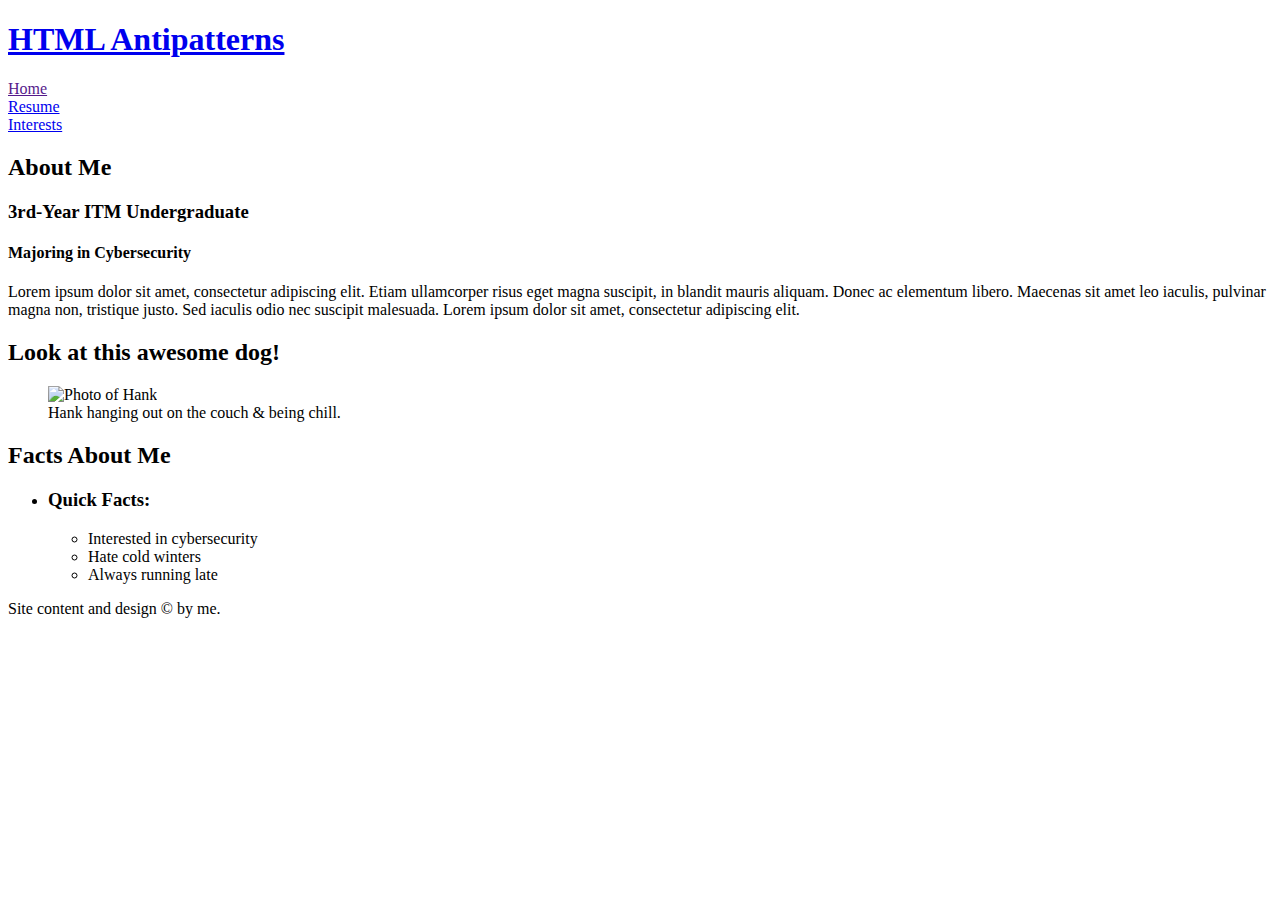
==== pp-02/index.html @ 12a543f7 "Fix figure closing tag" ====
<!DOCTYPE html>
<html id="home" lang="en">

<head>
  <!--Hint: avoid decorative punctuation marks in <title> tags -->
  <title>HTML Antipatterns | Never Do These Things</title>
  <!--Hint: Don't add extra space around `=` signs in attribute-value pairs-->
  <meta charset="utf-8" />
  <meta name="viewport" content="width=device-width,initial-scale=1.0,shrink-to-fit=no" />
  <link rel="stylesheet" href="screen.css" />
</head>

<body>
  <h1><a href="http://example.com/index.html" rel="home">HTML Antipatterns</a></h1>
  <header id="header">
    <nav id="navigation">
      <!--Hint: Match navigation labels with memorable paths/URLs-->
      <li><a href="">Home</a></li>
      <li><a href="resume/">Resume</a></li>
      <li><a href="interests/">Interests</a></li>
    </nav>
  </header>
  <!--Hint: Watch for duplicate and non-semantic classes and IDs-->
  <main id="content">
    <article id="about" class="about">
      <h2>About Me</h2>
      <h3>3rd-Year ITM Undergraduate</h3>
      <h4>Majoring in Cybersecurity</h4>
      <!--Hint: Hard-wrap lines of text longer than 80–100 characters-->
      <p>
        Lorem ipsum dolor sit amet, consectetur adipiscing elit. Etiam ullamcorper risus eget magna suscipit, in blandit mauris aliquam. Donec ac elementum libero. Maecenas sit amet leo iaculis, pulvinar magna non, tristique justo. Sed iaculis odio nec suscipit
        malesuada. Lorem ipsum dolor sit amet, consectetur adipiscing elit.
      </p>
    </article>
    <!--Hint: Watch formatting, spacing, and tag completeness-->
    <article id="my-dog">
      <h2>Look at this awesome dog!</h2>
      <figure>
        <img href="file:///Users/scarlethawk/Desktop/Photo%20Saves/DSC2235.JPEG" alt="Photo of Hank" />
        <figcaption>
          Hank hanging out on the couch & being chill.
        </figcaption>
      </figure>
    </article>
  </main>
  <aside id="supporting">
    <h2>Facts About Me</h2>
    <!--Hint: Don't repeat classes on all inner elements that share a common parent-->
    <ul>
      <li class="quick-facts">
        <h3>Quick Facts:</h3>
        <ul>
          <li>Interested in cybersecurity</li>
          <li>Hate cold winters</li>
          <li>Always running late</li>
        </ul>
      </li>
    </ul>
  </aside>
  <footer id="footer">
    Site content and design &copy; by me.
  </footer>
</body>

</html>
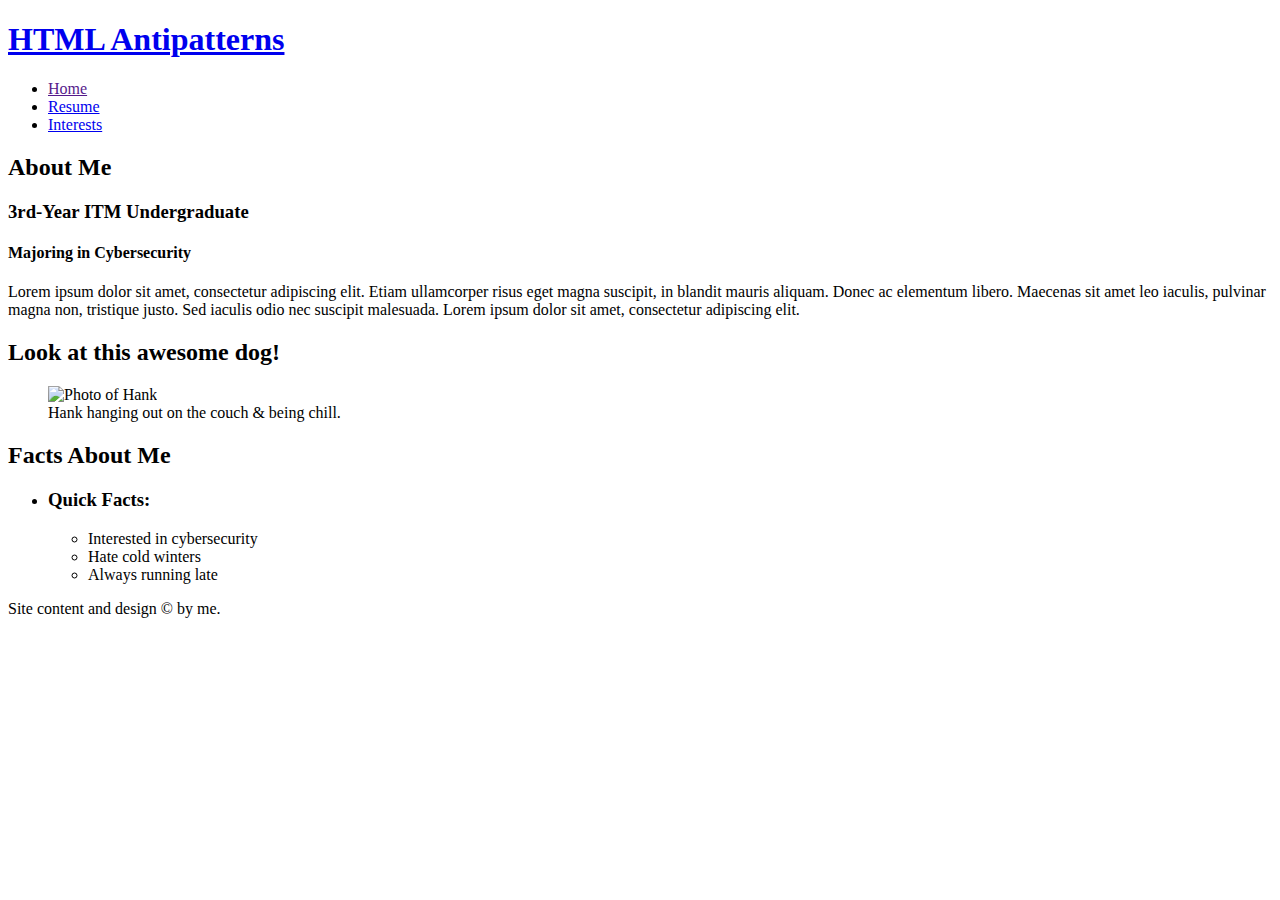
==== commit f9de9163: "Wrap navigation li items with ul tag" ====
--- a/pp-02/index.html
+++ b/pp-02/index.html
@@ -15,9 +15,11 @@
   <header id="header">
     <nav id="navigation">
       <!--Hint: Match navigation labels with memorable paths/URLs-->
-      <li><a href="">Home</a></li>
-      <li><a href="resume/">Resume</a></li>
-      <li><a href="interests/">Interests</a></li>
+      <ul>
+        <li><a href="">Home</a></li>
+        <li><a href="resume/">Resume</a></li>
+        <li><a href="interests/">Interests</a></li>
+      </ul>
     </nav>
   </header>
   <!--Hint: Watch for duplicate and non-semantic classes and IDs-->
@@ -36,9 +38,9 @@
     <article id="my-dog">
       <h2>Look at this awesome dog!</h2>
       <figure>
-        <img href="file:///Users/scarlethawk/Desktop/Photo%20Saves/DSC2235.JPEG" alt="Photo of Hank" />
+        <img src="file:///Users/scarlethawk/Desktop/Photo%20Saves/DSC2235.JPEG" alt="Photo of Hank" />
         <figcaption>
-          Hank hanging out on the couch & being chill.
+          Hank hanging out on the couch &amp; being chill.
         </figcaption>
       </figure>
     </article>
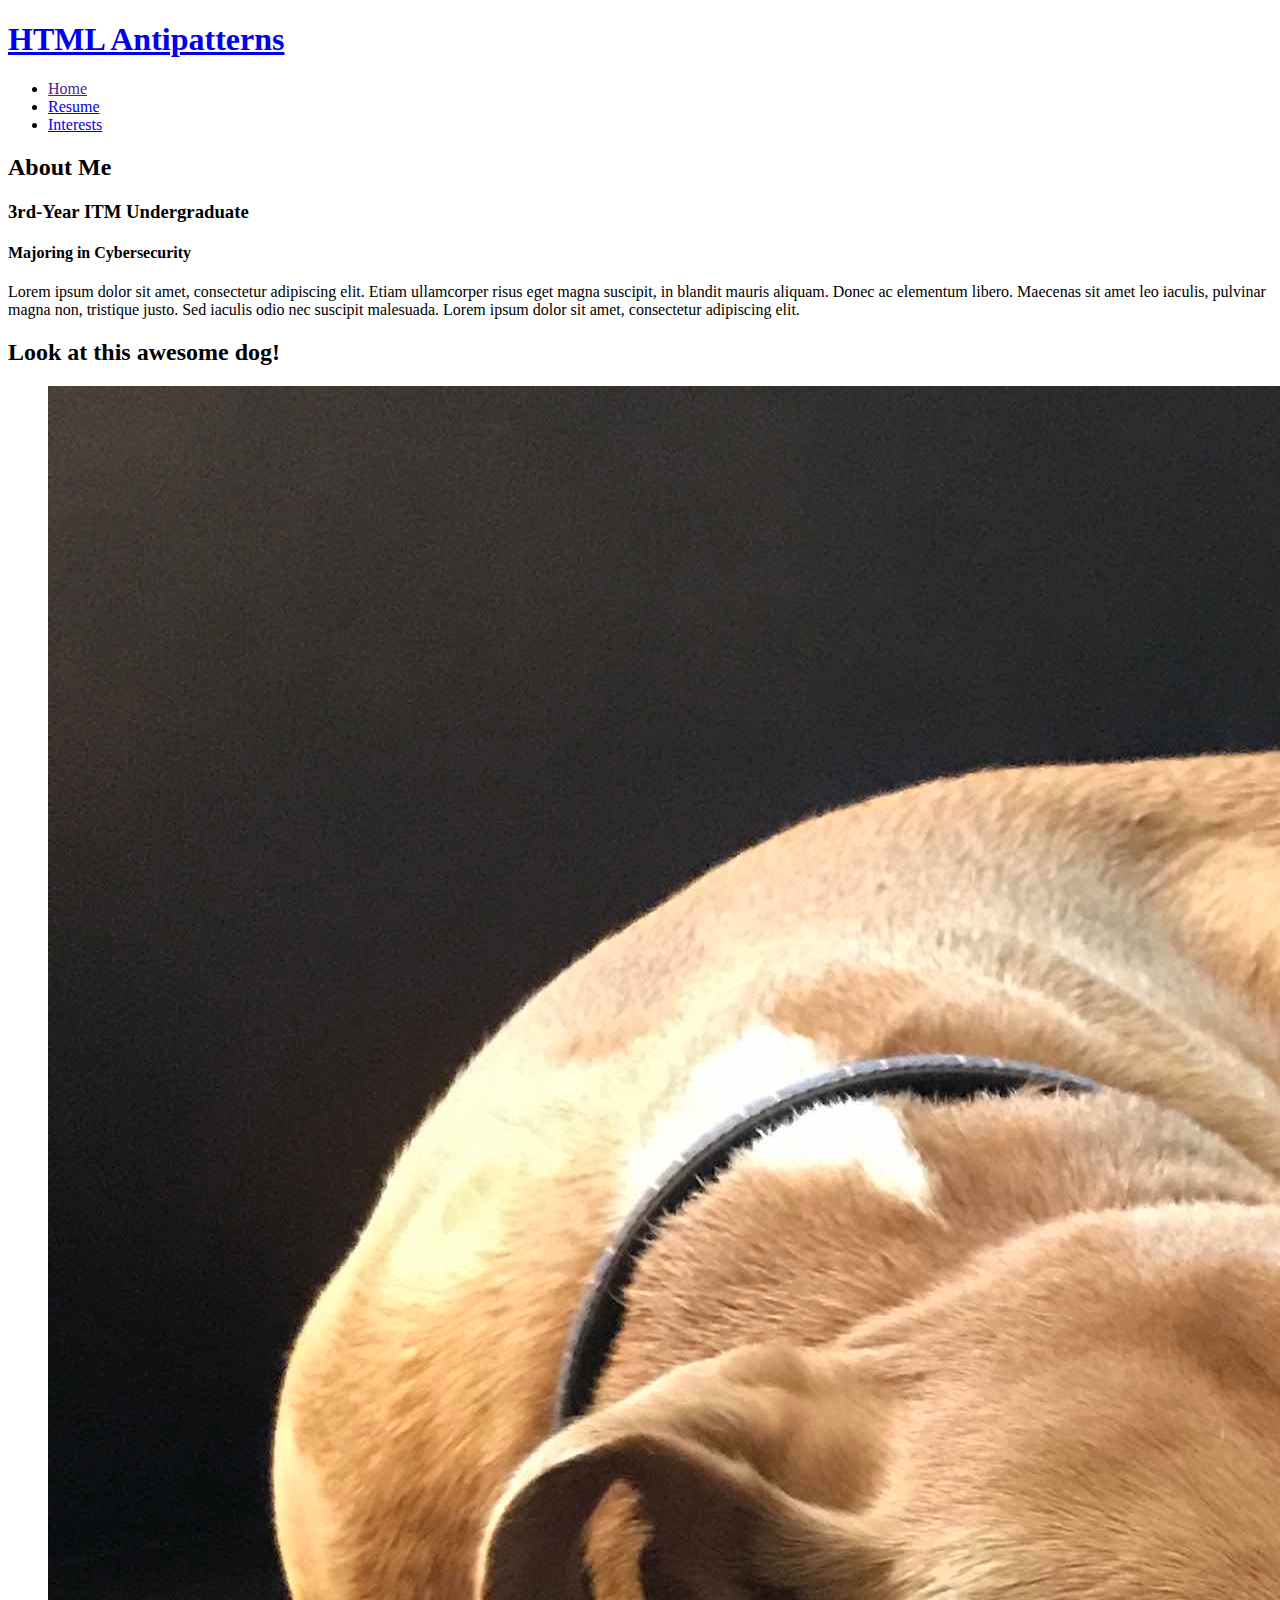
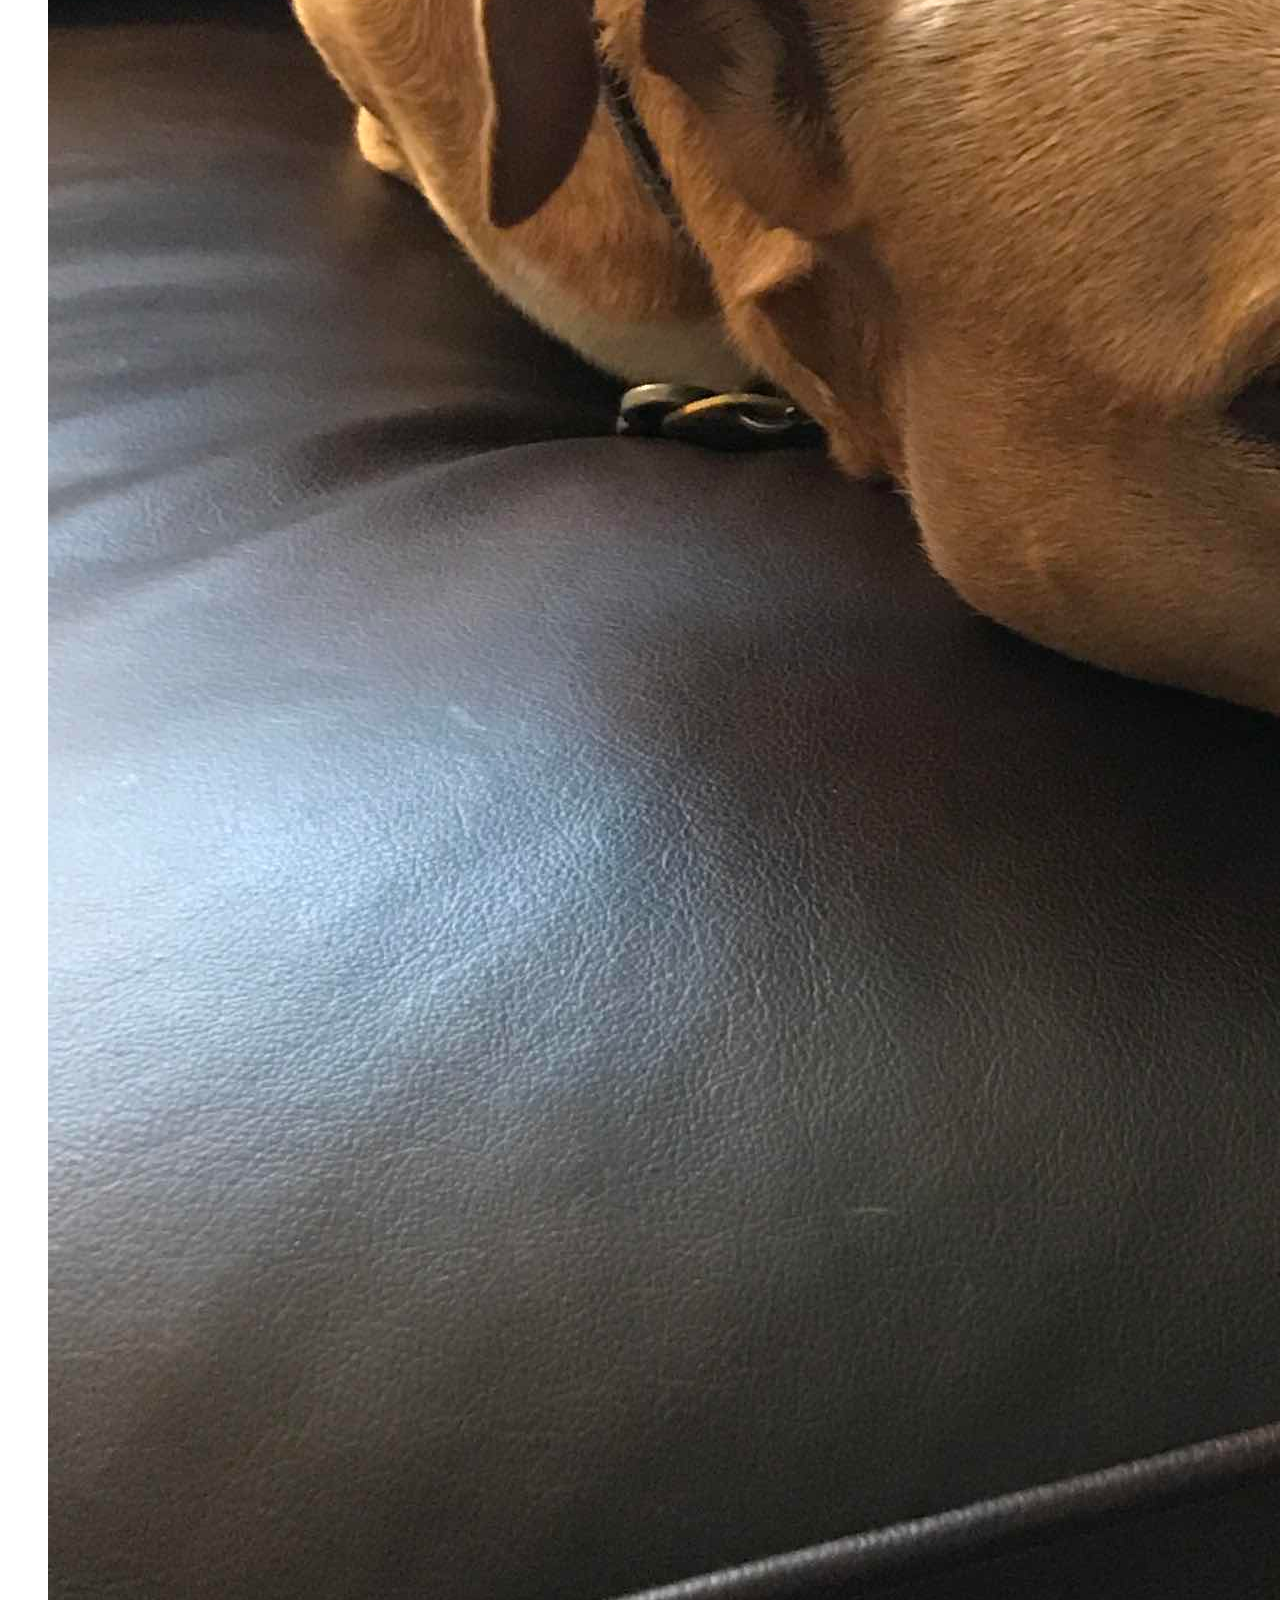
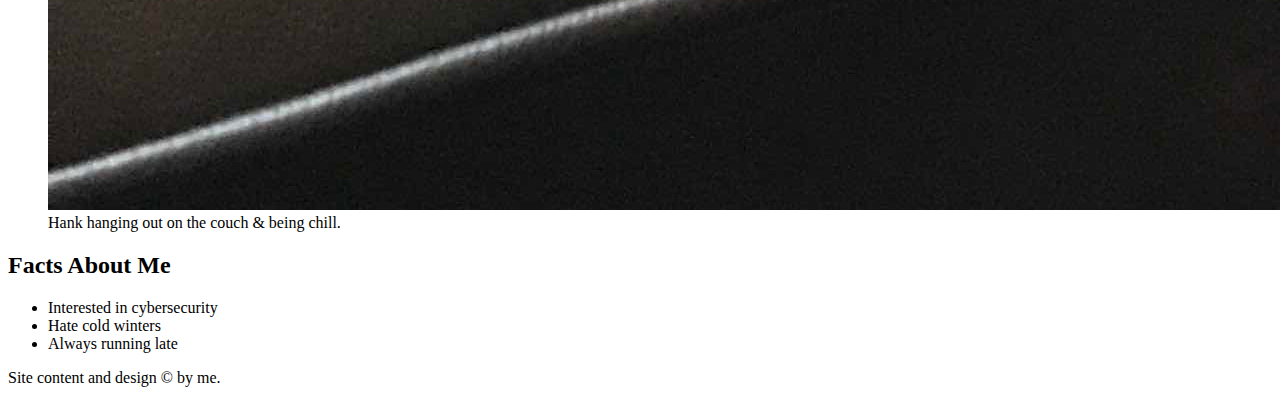
==== commit ecccd1b2: "Remove unused ul tag" ====
--- a/pp-02/index.html
+++ b/pp-02/index.html
@@ -3,7 +3,7 @@
 
 <head>
   <!--Hint: avoid decorative punctuation marks in <title> tags -->
-  <title>HTML Antipatterns | Never Do These Things</title>
+  <title>HTML Antipatterns</title>
   <!--Hint: Don't add extra space around `=` signs in attribute-value pairs-->
   <meta charset="utf-8" />
   <meta name="viewport" content="width=device-width,initial-scale=1.0,shrink-to-fit=no" />
@@ -38,7 +38,7 @@
     <article id="my-dog">
       <h2>Look at this awesome dog!</h2>
       <figure>
-        <img src="file:///Users/scarlethawk/Desktop/Photo%20Saves/DSC2235.JPEG" alt="Photo of Hank" />
+        <img src="images/hank.jpg" alt="Photo of Hank" />
         <figcaption>
           Hank hanging out on the couch &amp; being chill.
         </figcaption>
@@ -48,15 +48,10 @@
   <aside id="supporting">
     <h2>Facts About Me</h2>
     <!--Hint: Don't repeat classes on all inner elements that share a common parent-->
-    <ul>
-      <li class="quick-facts">
-        <h3>Quick Facts:</h3>
-        <ul>
-          <li>Interested in cybersecurity</li>
-          <li>Hate cold winters</li>
-          <li>Always running late</li>
-        </ul>
-      </li>
+    <ul class="quick-facts">
+      <li>Interested in cybersecurity</li>
+      <li>Hate cold winters</li>
+      <li>Always running late</li>
     </ul>
   </aside>
   <footer id="footer">
